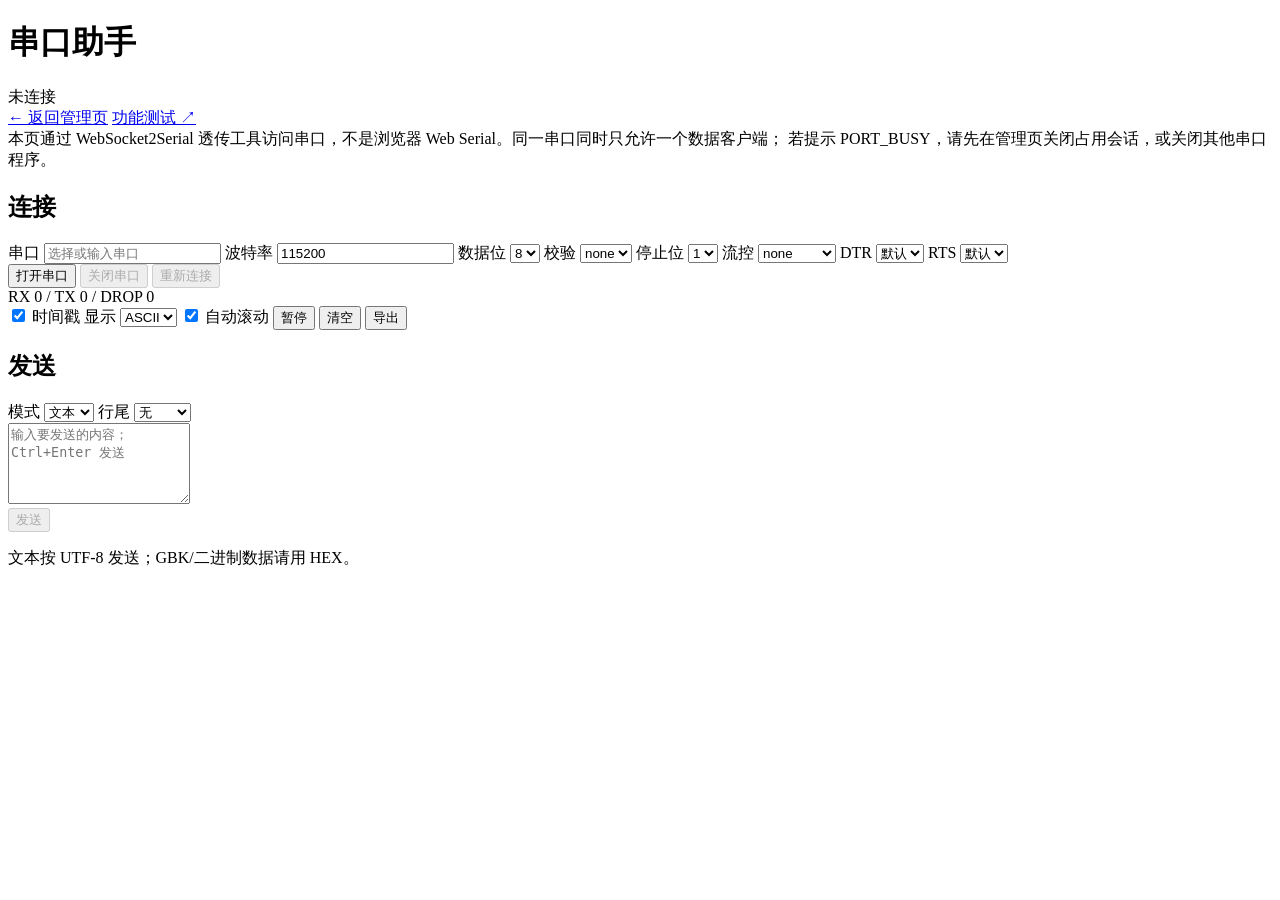
==== src/assets/assistant.html @ f7743bb8 "feat: 增加独立串口助手页核心收发" ====
<!doctype html>
<html lang="zh-CN">
  <head>
    <meta charset="utf-8" />
    <meta name="viewport" content="width=device-width, initial-scale=1" />
    <title>WebSocket2Serial 串口助手</title>
    <link rel="stylesheet" href="/style.css" />
  </head>
  <body>
    <header class="page-header">
      <h1>串口助手</h1>
      <span id="assistant-state" class="badge waiting">未连接</span>
      <nav class="page-links">
        <a href="/">← 返回管理页</a>
        <a href="/test" target="_blank" rel="noopener">功能测试 ↗</a>
      </nav>
    </header>

    <main id="assistant-page">
      <div id="assistant-notice" class="assistant-notice">
        本页通过 WebSocket2Serial 透传工具访问串口，不是浏览器 Web Serial。同一串口同时只允许一个数据客户端；
        若提示 PORT_BUSY，请先在管理页关闭占用会话，或关闭其他串口程序。
      </div>

      <section class="card assistant-connection">
        <h2>连接</h2>
        <div class="assistant-form">
          <label class="field wide">
            <span>串口</span>
            <input id="assistant-port" type="text" list="assistant-port-list" placeholder="选择或输入串口" />
          </label>
          <datalist id="assistant-port-list"></datalist>
          <label class="field">
            <span>波特率</span>
            <input id="assistant-baud" type="number" value="115200" min="1" />
          </label>
          <label class="field">
            <span>数据位</span>
            <select id="assistant-databits">
              <option>8</option>
              <option>7</option>
              <option>6</option>
              <option>5</option>
            </select>
          </label>
          <label class="field">
            <span>校验</span>
            <select id="assistant-parity">
              <option value="none">none</option>
              <option value="odd">odd</option>
              <option value="even">even</option>
            </select>
          </label>
          <label class="field">
            <span>停止位</span>
            <select id="assistant-stopbits">
              <option>1</option>
              <option>2</option>
            </select>
          </label>
          <label class="field">
            <span>流控</span>
            <select id="assistant-flowcontrol">
              <option value="none">none</option>
              <option value="software">software</option>
              <option value="hardware">hardware</option>
            </select>
          </label>
          <label class="field">
            <span>DTR</span>
            <select id="assistant-dtr">
              <option value="default">默认</option>
              <option value="true">高</option>
              <option value="false">低</option>
            </select>
          </label>
          <label class="field">
            <span>RTS</span>
            <select id="assistant-rts">
              <option value="default">默认</option>
              <option value="true">高</option>
              <option value="false">低</option>
            </select>
          </label>
        </div>
        <div class="assistant-actions">
          <button id="assistant-open" type="button" class="primary">打开串口</button>
          <button id="assistant-close" type="button" disabled>关闭串口</button>
          <button id="assistant-reconnect" type="button" disabled>重新连接</button>
          <span id="assistant-open-result" class="muted"></span>
        </div>
        <div class="assistant-meta">
          <span id="assistant-counters">RX 0 / TX 0 / DROP 0</span>
          <span id="assistant-last-error" class="muted"></span>
        </div>
      </section>

      <div class="assistant-main">
        <section class="card assistant-log-card">
          <div class="assistant-toolbar">
            <label class="inline"><input id="assistant-ts" type="checkbox" checked /> 时间戳</label>
            <label class="inline">
              显示
              <select id="assistant-format">
                <option value="ascii">ASCII</option>
                <option value="hex">HEX</option>
              </select>
            </label>
            <label class="inline"><input id="assistant-autoscroll" type="checkbox" checked /> 自动滚动</label>
            <button id="assistant-pause" type="button">暂停</button>
            <button id="assistant-clear" type="button">清空</button>
            <button id="assistant-export" type="button">导出</button>
          </div>
          <div id="assistant-buffer-note" class="assistant-buffer-note" hidden></div>
          <div id="assistant-log" class="assistant-log" aria-label="串口收发日志"></div>
        </section>

        <section class="card assistant-send-card">
          <h2>发送</h2>
          <div class="assistant-send-options">
            <label class="field">
              <span>模式</span>
              <select id="assistant-send-mode">
                <option value="text">文本</option>
                <option value="hex">HEX</option>
              </select>
            </label>
            <label class="field">
              <span>行尾</span>
              <select id="assistant-send-eol">
                <option value="none">无</option>
                <option value="crlf">CRLF</option>
                <option value="lf">LF</option>
                <option value="cr">CR</option>
              </select>
            </label>
          </div>
          <textarea id="assistant-send-input" rows="5" placeholder="输入要发送的内容；Ctrl+Enter 发送"></textarea>
          <div class="assistant-send-actions">
            <button id="assistant-send-btn" type="button" class="primary" disabled>发送</button>
            <span id="assistant-send-status" class="status"></span>
          </div>
          <p class="assistant-hint">文本按 UTF-8 发送；GBK/二进制数据请用 HEX。</p>
        </section>
      </div>
    </main>

    <script type="module" src="/js/assistant-page.js"></script>
  </body>
</html>
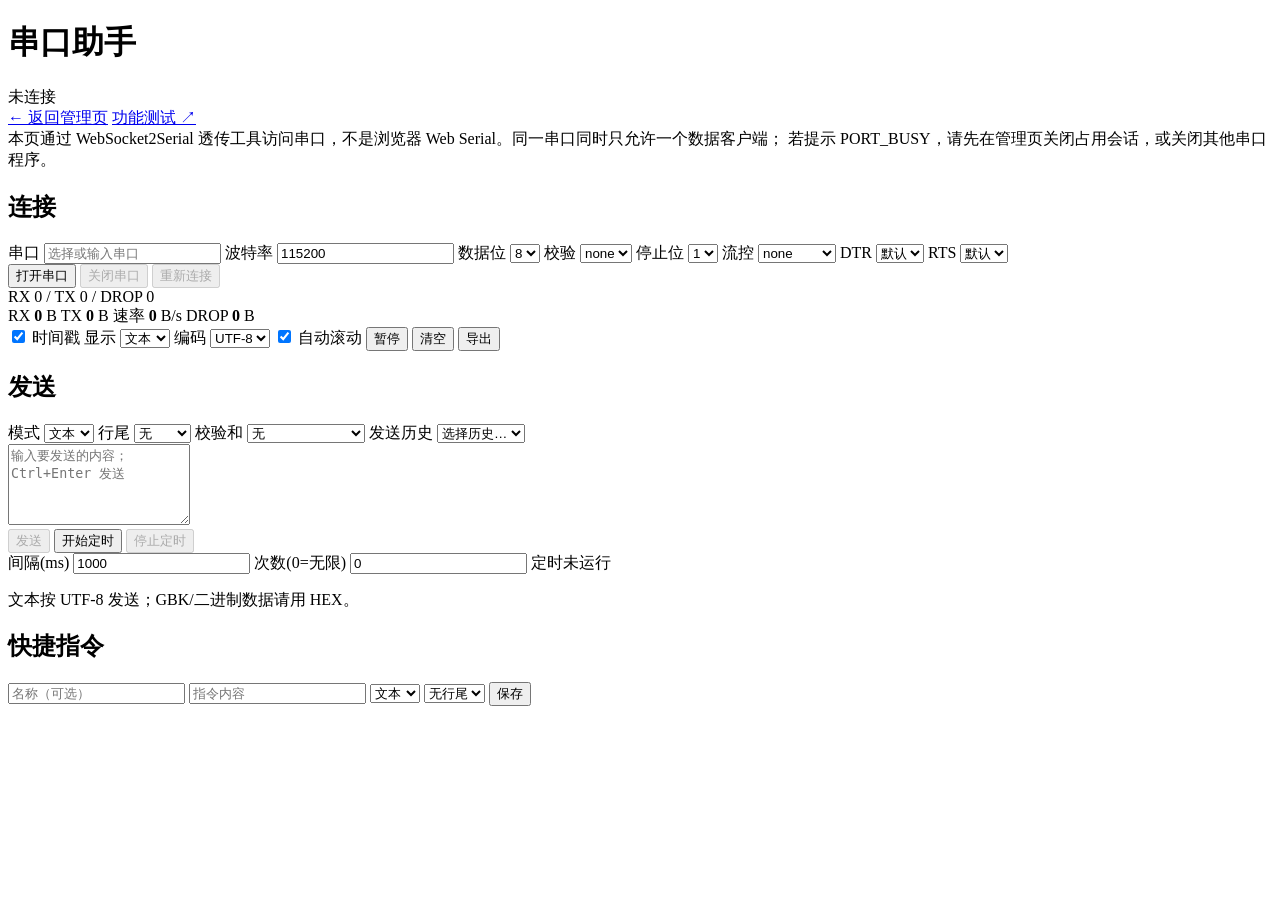
==== commit 72a24756: "feat: 完善串口助手快捷指令、定时发送与校验和" ====
--- a/src/assets/assistant.html
+++ b/src/assets/assistant.html
@@ -93,6 +93,12 @@
           <span id="assistant-counters">RX 0 / TX 0 / DROP 0</span>
           <span id="assistant-last-error" class="muted"></span>
         </div>
+        <div class="assistant-stats">
+          <span>RX <b id="assistant-rx">0</b> B</span>
+          <span>TX <b id="assistant-tx">0</b> B</span>
+          <span>速率 <b id="assistant-rate">0</b> B/s</span>
+          <span>DROP <b id="assistant-drop">0</b> B</span>
+        </div>
       </section>
 
       <div class="assistant-main">
@@ -102,8 +108,15 @@
             <label class="inline">
               显示
               <select id="assistant-format">
-                <option value="ascii">ASCII</option>
+                <option value="ascii">文本</option>
                 <option value="hex">HEX</option>
+              </select>
+            </label>
+            <label class="inline">
+              编码
+              <select id="assistant-encoding">
+                <option value="utf-8">UTF-8</option>
+                <option value="gbk">GBK</option>
               </select>
             </label>
             <label class="inline"><input id="assistant-autoscroll" type="checkbox" checked /> 自动滚动</label>
@@ -134,15 +147,57 @@
                 <option value="cr">CR</option>
               </select>
             </label>
+            <label class="field">
+              <span>校验和</span>
+              <select id="assistant-checksum">
+                <option value="none">无</option>
+                <option value="sum8">Sum8</option>
+                <option value="xor8">XOR8</option>
+                <option value="crc16">CRC16-Modbus</option>
+              </select>
+            </label>
+            <label class="field">
+              <span>发送历史</span>
+              <select id="assistant-history">
+                <option value="">选择历史…</option>
+              </select>
+            </label>
           </div>
           <textarea id="assistant-send-input" rows="5" placeholder="输入要发送的内容；Ctrl+Enter 发送"></textarea>
           <div class="assistant-send-actions">
             <button id="assistant-send-btn" type="button" class="primary" disabled>发送</button>
+            <button id="assistant-timer-start" type="button">开始定时</button>
+            <button id="assistant-timer-stop" type="button" disabled>停止定时</button>
             <span id="assistant-send-status" class="status"></span>
+          </div>
+          <div class="assistant-timer">
+            <label class="inline">间隔(ms) <input id="assistant-timer-interval" type="number" value="1000" min="10" /></label>
+            <label class="inline">次数(0=无限) <input id="assistant-timer-count" type="number" value="0" min="0" /></label>
+            <span id="assistant-timer-status" class="muted">定时未运行</span>
           </div>
           <p class="assistant-hint">文本按 UTF-8 发送；GBK/二进制数据请用 HEX。</p>
         </section>
       </div>
+
+      <section class="card assistant-commands">
+        <h2>快捷指令</h2>
+        <div class="assistant-command-form">
+          <input id="assistant-cmd-name" type="text" placeholder="名称（可选）" />
+          <input id="assistant-cmd-payload" type="text" placeholder="指令内容" />
+          <select id="assistant-cmd-mode">
+            <option value="text">文本</option>
+            <option value="hex">HEX</option>
+          </select>
+          <select id="assistant-cmd-eol">
+            <option value="none">无行尾</option>
+            <option value="crlf">CRLF</option>
+            <option value="lf">LF</option>
+            <option value="cr">CR</option>
+          </select>
+          <button id="assistant-cmd-save" type="button" class="primary">保存</button>
+        </div>
+        <div id="assistant-cmd-list" class="assistant-command-list"></div>
+      </section>
     </main>
 
     <script type="module" src="/js/assistant-page.js"></script>
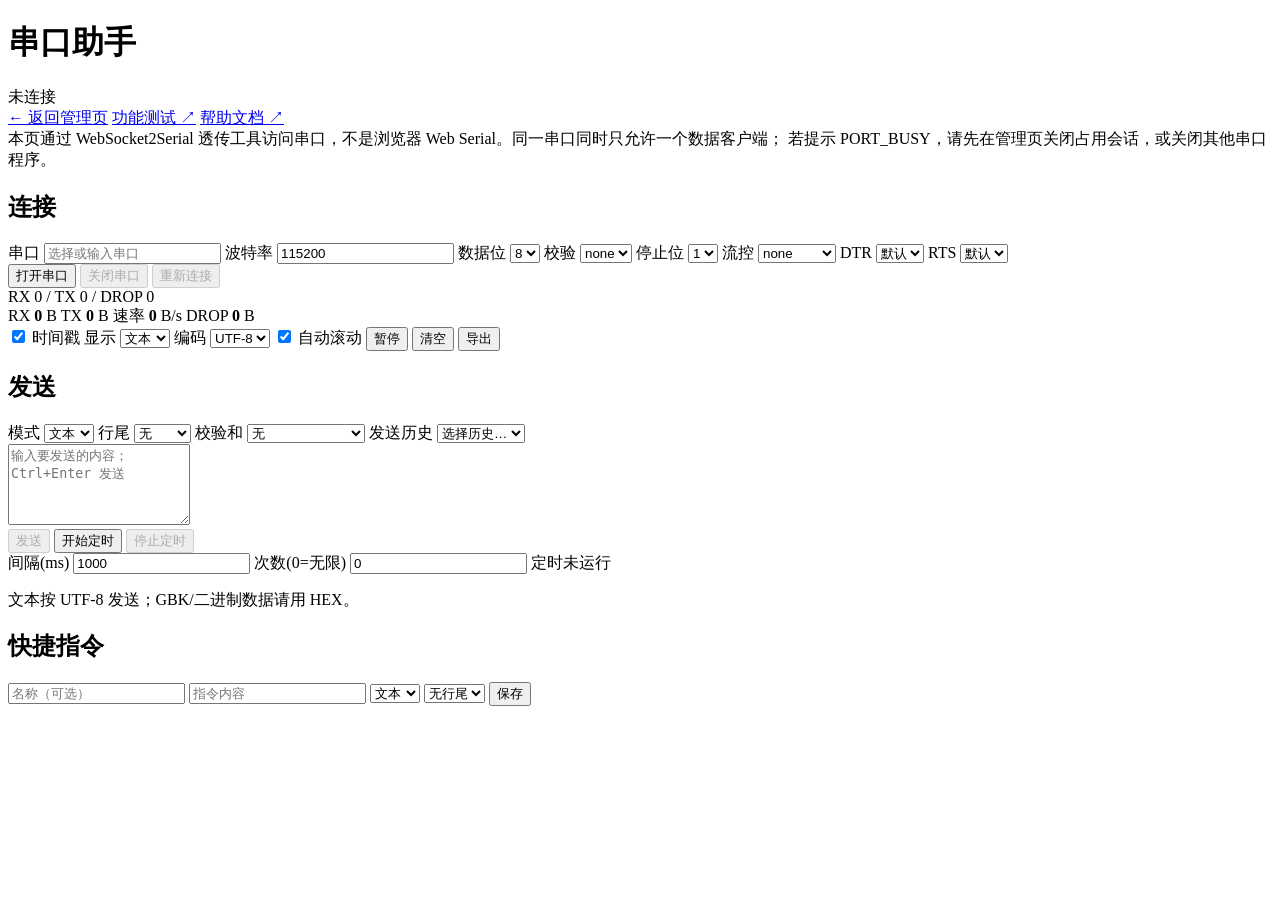
==== commit 591171d5: "feat: 帮助文档独立页与通信协议章节" ====
--- a/src/assets/assistant.html
+++ b/src/assets/assistant.html
@@ -13,6 +13,7 @@
       <nav class="page-links">
         <a href="/">← 返回管理页</a>
         <a href="/test" target="_blank" rel="noopener">功能测试 ↗</a>
+        <a href="/help" target="_blank" rel="noopener">帮助文档 ↗</a>
       </nav>
     </header>
 
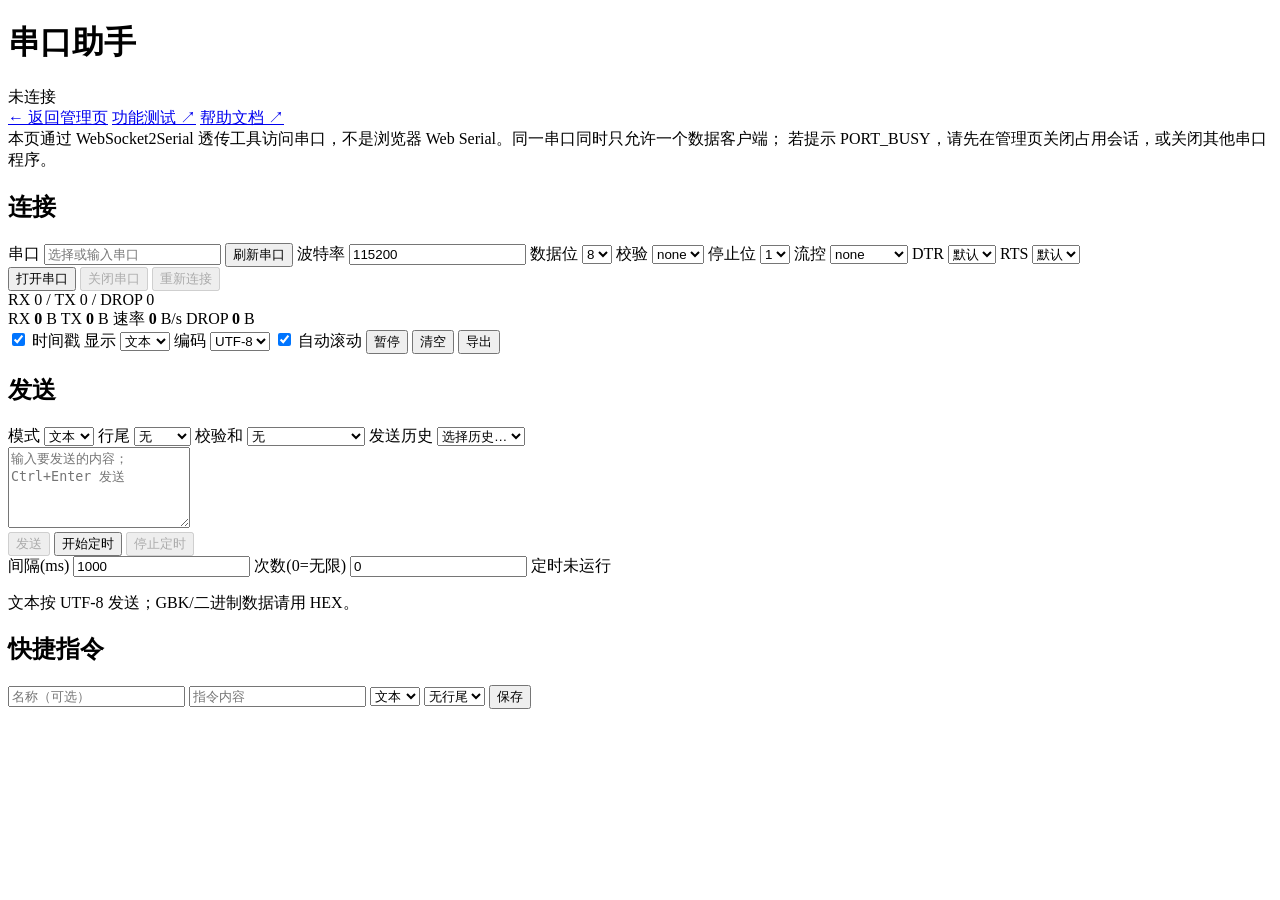
==== commit fb4aa934: "feat: add manual serial port refresh" ====
--- a/src/assets/assistant.html
+++ b/src/assets/assistant.html
@@ -31,6 +31,7 @@
             <input id="assistant-port" type="text" list="assistant-port-list" placeholder="选择或输入串口" />
           </label>
           <datalist id="assistant-port-list"></datalist>
+          <button id="assistant-refresh-ports" type="button">刷新串口</button>
           <label class="field">
             <span>波特率</span>
             <input id="assistant-baud" type="number" value="115200" min="1" />
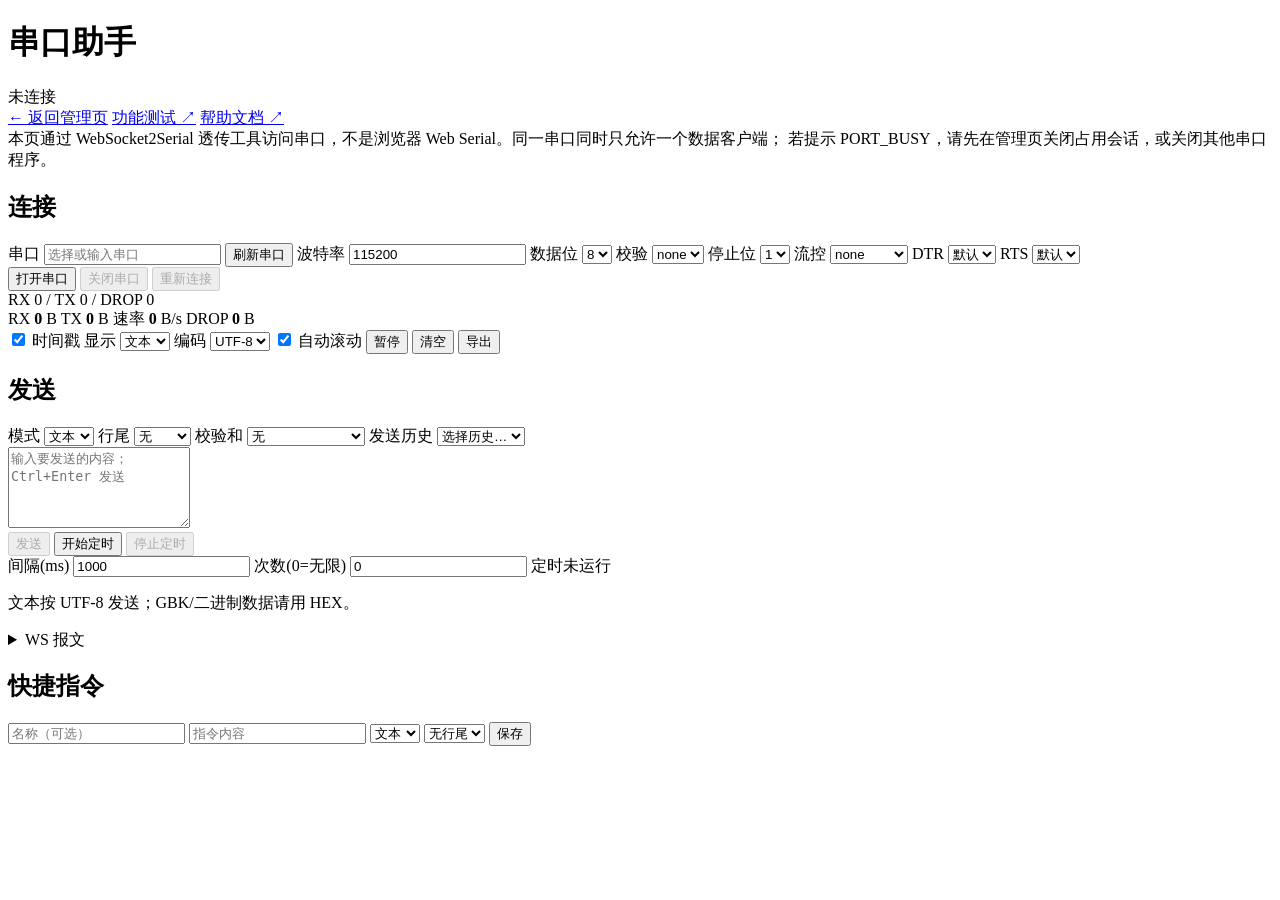
==== commit a9f3e617: "feat: add assistant websocket message viewer" ====
--- a/src/assets/assistant.html
+++ b/src/assets/assistant.html
@@ -181,6 +181,22 @@
         </section>
       </div>
 
+      <details id="assistant-ws-trace" class="card assistant-trace">
+        <summary>WS 报文</summary>
+        <p class="assistant-hint">
+          观察管理 WS 与数据 WS 的报文原文，可对照帮助文档的通信协议与 close code 表。
+          <a href="/help" target="_blank" rel="noopener">帮助文档 ↗</a>
+        </p>
+        <div class="assistant-toolbar">
+          <label class="inline"><input id="assistant-ws-trace-ts" type="checkbox" checked /> 时间戳</label>
+          <button id="assistant-ws-trace-pause" type="button">暂停</button>
+          <button id="assistant-ws-trace-clear" type="button">清空</button>
+          <button id="assistant-ws-trace-export" type="button">导出</button>
+        </div>
+        <div id="assistant-ws-trace-note" class="assistant-buffer-note" hidden></div>
+        <div id="assistant-ws-trace-log" class="assistant-trace-log" aria-label="WebSocket 报文原文"></div>
+      </details>
+
       <section class="card assistant-commands">
         <h2>快捷指令</h2>
         <div class="assistant-command-form">
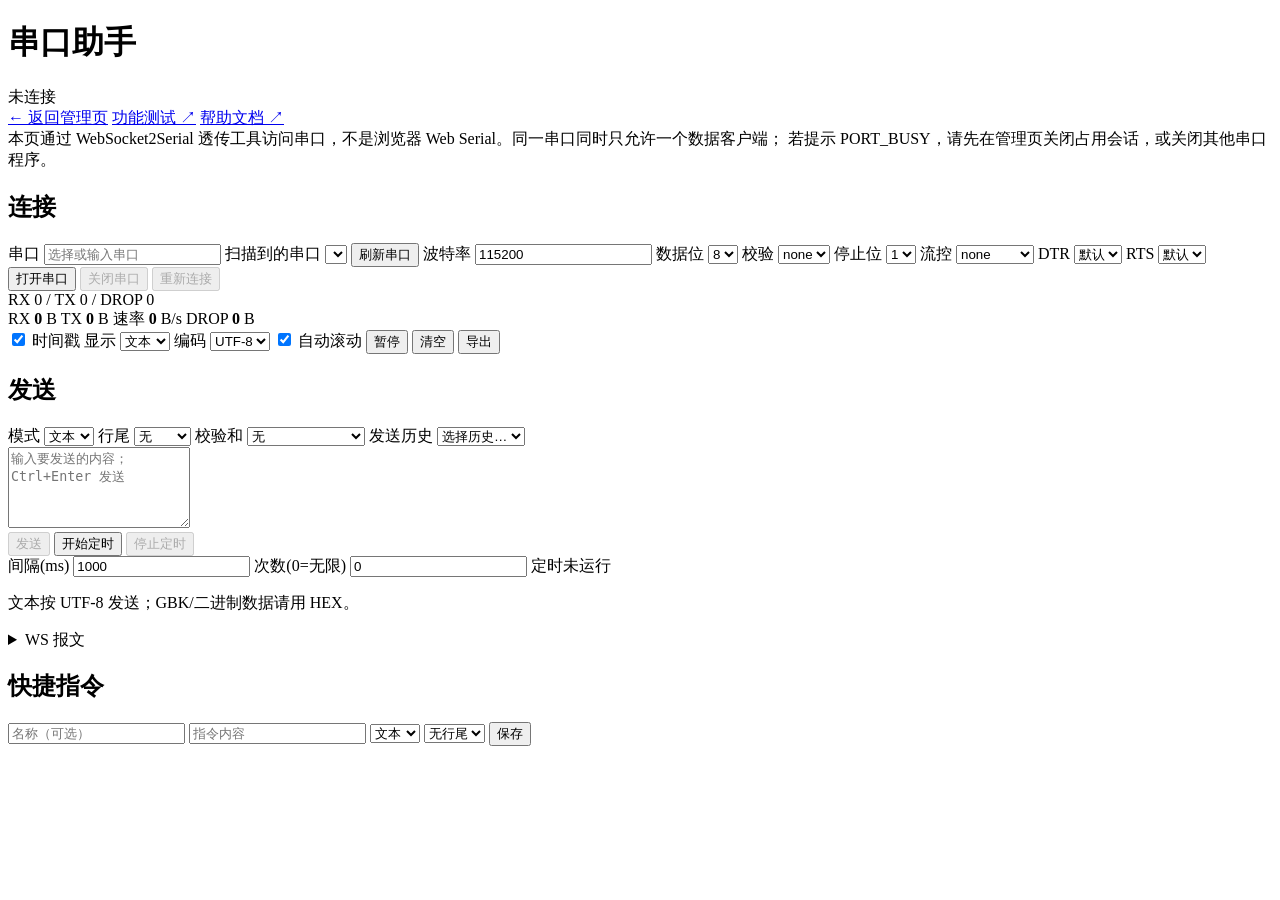
==== commit 8dae5956: "feat: 增加应用图标并完善串口助手与帮助页 - 串口助手改用原生 select 展示全部扫描到的串口，避免 datalist 按当前输入过滤  - 帮助页通信协议章节改为可折叠 details，目" ====
--- a/src/assets/assistant.html
+++ b/src/assets/assistant.html
@@ -4,6 +4,8 @@
     <meta charset="utf-8" />
     <meta name="viewport" content="width=device-width, initial-scale=1" />
     <title>WebSocket2Serial 串口助手</title>
+    <link rel="icon" href="/icon.svg" type="image/svg+xml" />
+    <link rel="icon" href="/favicon.ico" type="image/x-icon" />
     <link rel="stylesheet" href="/style.css" />
   </head>
   <body>
@@ -28,9 +30,12 @@
         <div class="assistant-form">
           <label class="field wide">
             <span>串口</span>
-            <input id="assistant-port" type="text" list="assistant-port-list" placeholder="选择或输入串口" />
-          </label>
-          <datalist id="assistant-port-list"></datalist>
+            <input id="assistant-port" type="text" placeholder="选择或输入串口" />
+          </label>
+          <label class="field">
+            <span>扫描到的串口</span>
+            <select id="assistant-port-list"></select>
+          </label>
           <button id="assistant-refresh-ports" type="button">刷新串口</button>
           <label class="field">
             <span>波特率</span>
